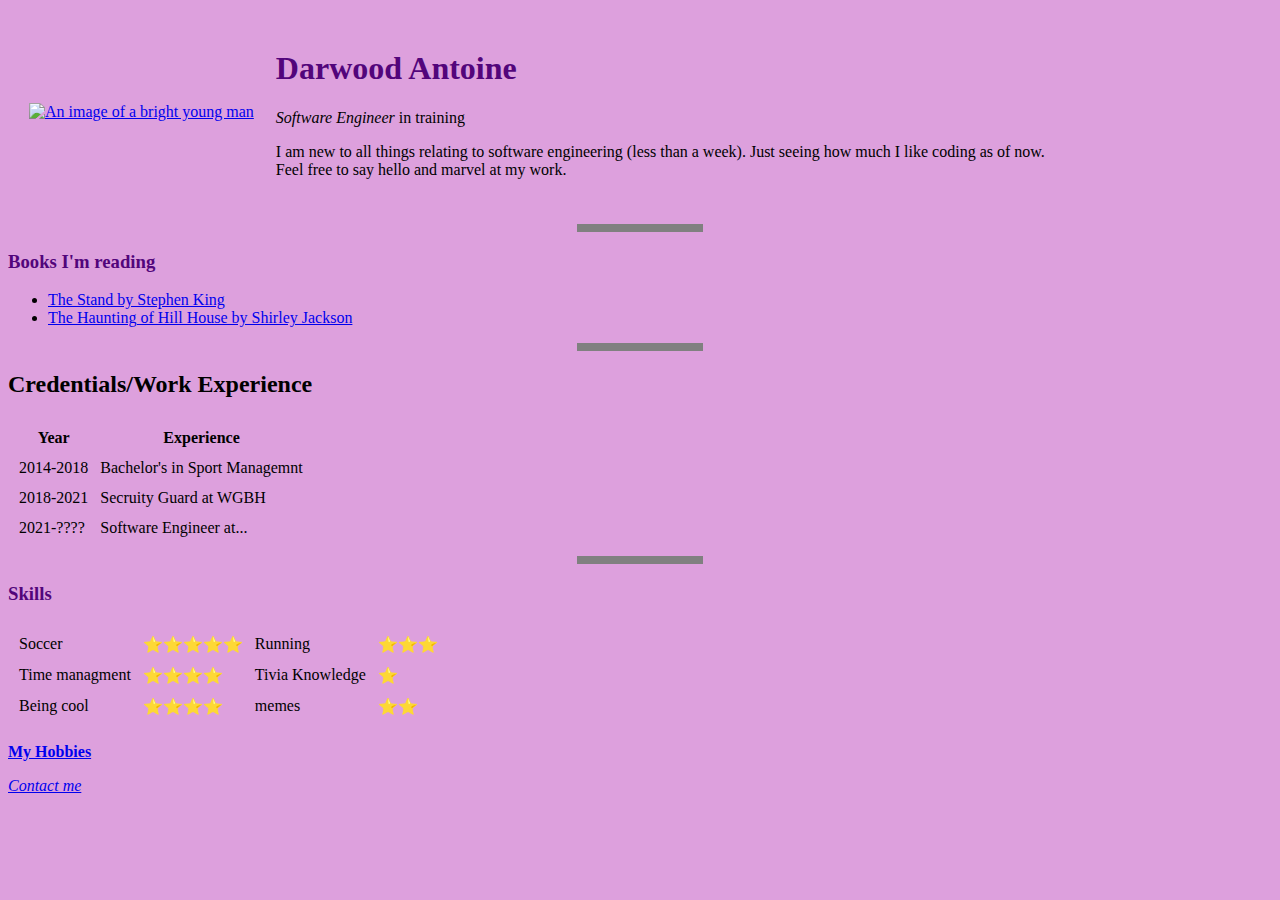
==== index.html @ 642a66fc "Update index.html" ====
<!DOCTYPE html>
<html lang="en" dir="ltr">

<head>
  <meta charset="utf-8">
  <title>☆Darwood's Personal site</title>
  <link rel="stylesheet" href="styles.css"></head>



<body>
  <table cellspacing="20">
    <tr>
      <td><a href="https://www.facebook.com/darwood.antoine"> <img height="300" width="300"
          src="https://scontent-lga3-1.xx.fbcdn.net/v/t1.0-9/106401337_2987803477934410_1847357027346877734_n.jpg?_nc_cat=110&ccb=2&_nc_sid=09cbfe&_nc_ohc=esoqCK96tFYAX8FwrKf&_nc_ht=scontent-lga3-1.xx&oh=8a637c9388cfe2b5382e20b22f8a1abc&oe=601BC288"
          alt="An image of a bright young man"> </a></td>
          <td> <h1> Darwood Antoine</h1>
          <p> <em> Software Engineer </em> in training </p>
          <p>I am new to all things relating to software engineering (less than a week). Just seeing how much I like coding as of now. <br>
             Feel free to say hello and marvel at my work.
          </p></td>
    </tr>
  </table>

  <hr size="5" noshade>
  <h3>Books I'm reading</h3>
  <ul>
    <li>
      <a href="https://en.wikipedia.org/wiki/The_Stand"> The Stand by Stephen King</a>
    </li>
    <li>
<a href="https://en.wikipedia.org/wiki/The_Haunting_of_Hill_House"> The Haunting of Hill House by Shirley Jackson</a>
    </li>
  </ul>
  <hr size="5" noshade>
  <h2>Credentials/Work Experience</h2>
  <table cellspacing="10">
    <thead>
      <th>Year</th> <th>Experience</th>
    </thead><tr>
      <td>2014-2018</td> <td>Bachelor's in Sport Managemnt</td>
    </tr>
    <td>2018-2021</td> <td>Secruity Guard at WGBH</td>
    <tr>
      <td>2021-????</td> <td>Software Engineer at...</td>
    </tr>
  </table>
  <hr size="5" noshade>
  <h3>Skills</h3>

      <table cellspacing="10">

        <tr>
          <td>Soccer</td>
          <td>⭐⭐⭐⭐⭐</td> <td>Running</td> <td>⭐⭐⭐</td>
        </tr>
        <tr>
          <td>Time managment
          </td> <td>⭐⭐⭐⭐</td> <td>Tivia Knowledge</td> <td>⭐</td>
        </tr>
        <tr>
          <td>Being cool</td> <td>⭐⭐⭐⭐</td> <td>memes</td> <td>⭐⭐</td>
        </tr>
      </table>




  <p> <a href="hobbies.html"> <strong>My Hobbies</strong></a>
  <p><em><a href="contactme.html">Contact me</a></em></p>

</body>

</html>
---- styles.css ----
body {background-color: plum;
  }
  hr {
    border-style: none;
    border-top-style: dotted;
    width:10%;
    border-color: gray;
    border-width: 5px

  }

  h1{
    color: #52057b;
  }

h3{
  color: #52057b;
}
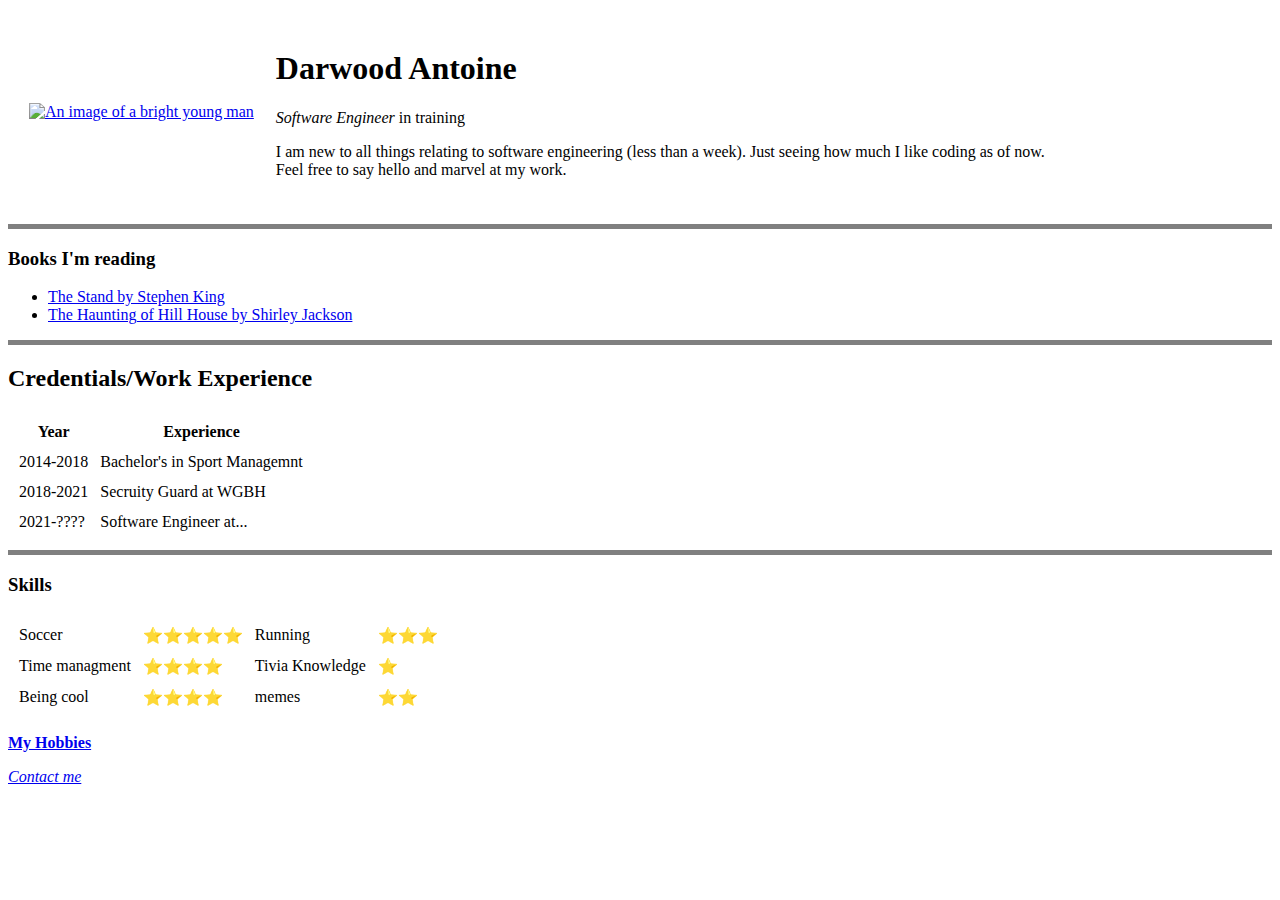
==== commit dce31bbd: "Update index.html" ====
--- a/index.html
+++ b/index.html
@@ -4,7 +4,7 @@
 <head>
   <meta charset="utf-8">
   <title>☆Darwood's Personal site</title>
-  <link rel="stylesheet" href="styles.css"></head>
+  <link rel="stylesheet" href="styles.css" type="text"></head>
 
 
 
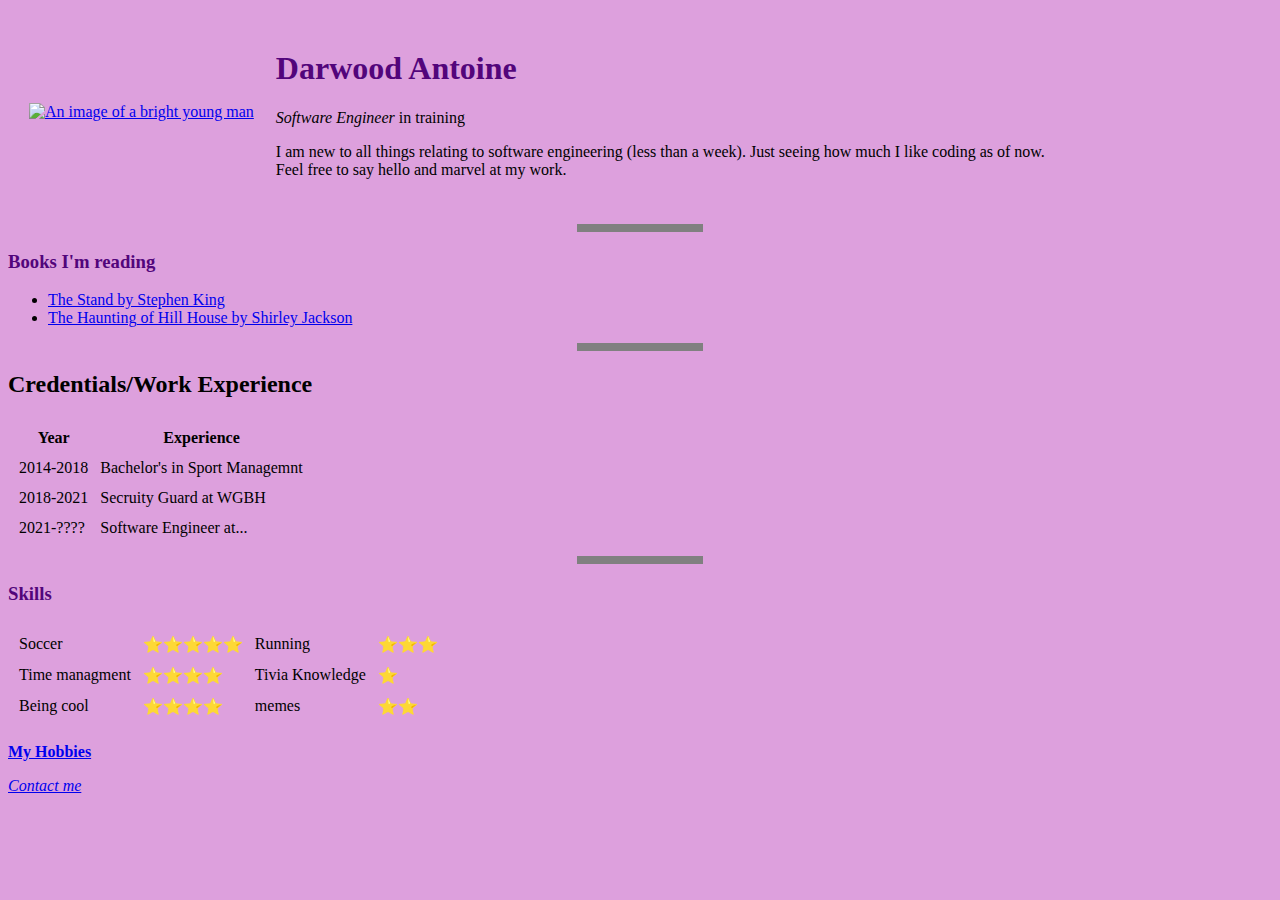
==== commit 4eb67585: "Update index.html" ====
--- a/index.html
+++ b/index.html
@@ -4,7 +4,7 @@
 <head>
   <meta charset="utf-8">
   <title>☆Darwood's Personal site</title>
-  <link rel="stylesheet" href="styles.css" type="text"></head>
+  <link rel="stylesheet" href="all.css" </head>
 
 
 
--- a/all.css
+++ b/all.css
@@ -0,0 +1,18 @@
+body {background-color: plum;
+  }
+  hr {
+    border-style: none;
+    border-top-style: dotted;
+    width:10%;
+    border-color: gray;
+    border-width: 5px
+
+  }
+
+  h1{
+    color: #52057b;
+  }
+
+h3{
+  color: #52057b;
+}
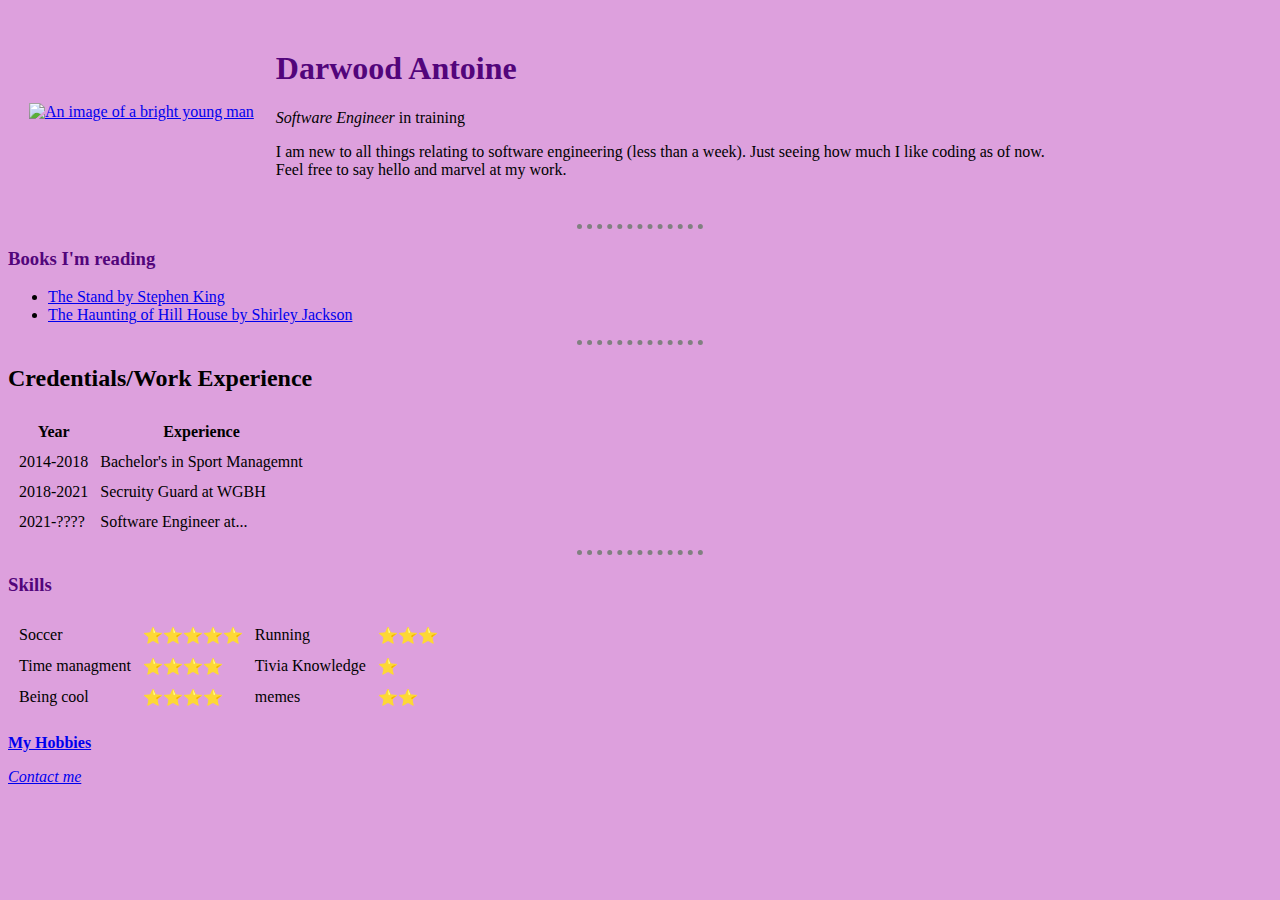
==== commit 38566a4d: "Update index.html" ====
--- a/index.html
+++ b/index.html
@@ -4,7 +4,7 @@
 <head>
   <meta charset="utf-8">
   <title>☆Darwood's Personal site</title>
-  <link rel="stylesheet" href="all.css" </head>
+  <link rel="stylesheet" href="all.css">  </head>
 
 
 
@@ -22,7 +22,7 @@
     </tr>
   </table>
 
-  <hr size="5" noshade>
+  <hr>
   <h3>Books I'm reading</h3>
   <ul>
     <li>
@@ -32,7 +32,7 @@
 <a href="https://en.wikipedia.org/wiki/The_Haunting_of_Hill_House"> The Haunting of Hill House by Shirley Jackson</a>
     </li>
   </ul>
-  <hr size="5" noshade>
+  <hr>
   <h2>Credentials/Work Experience</h2>
   <table cellspacing="10">
     <thead>
@@ -45,7 +45,7 @@
       <td>2021-????</td> <td>Software Engineer at...</td>
     </tr>
   </table>
-  <hr size="5" noshade>
+  <hr>
   <h3>Skills</h3>
 
       <table cellspacing="10">
